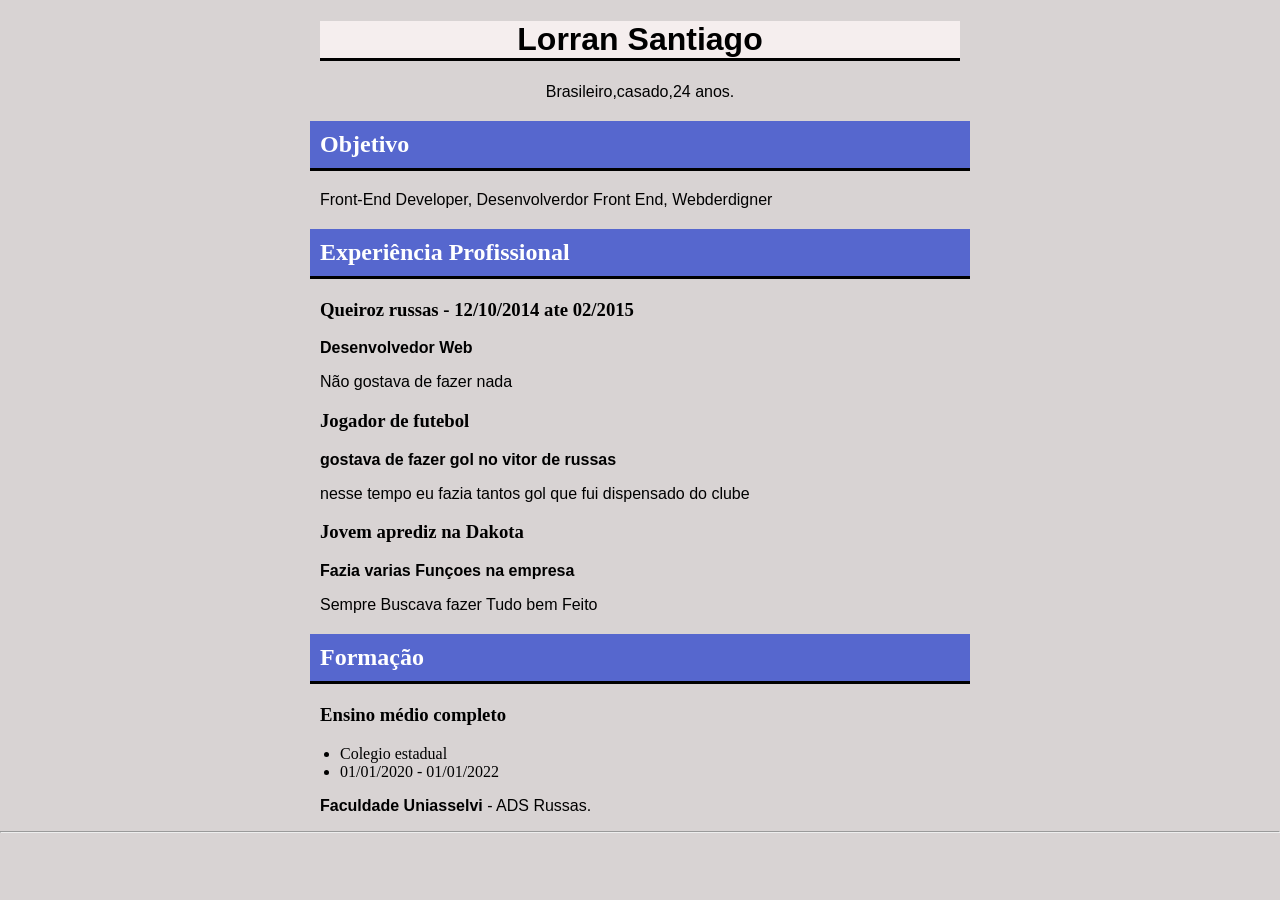
==== index.html @ adff99cf "vamos tentar" ====
<!DOCTYPE html>
<html lang="en">
<head>
    <meta charset="UTF-8">
    <meta name="viewport" content="width=device-width, initial-scale=1.0">
    <title>Teste aprendizado</title>

    <link rel="stylesheet" href="style.css">
 
</head>
    
<body>
    <h1>Lorran Santiago</h1>
     
    <p class="brasil">Brasileiro,casado,24 anos.</p>

    <h2>Objetivo</h2>

    <p>Front-End Developer, Desenvolverdor Front End, Webderdigner</p>

    <h2>Experiência Profissional</h2>

    <h3>Queiroz russas - 12/10/2014 ate 02/2015</h3>

    <p><strong>Desenvolvedor Web</strong></p>

    <P>Não gostava de fazer nada</P>

    <h3>Jogador de futebol</h3>

    <P><strong>gostava de fazer gol no vitor de russas</strong></P>

    <p>nesse tempo eu fazia tantos gol que fui dispensado do clube</P>

    <h3>Jovem aprediz na Dakota</h3>

    <p><strong>Fazia varias Funçoes na empresa</strong></p>

    <p>Sempre Buscava fazer Tudo bem Feito</p>

    <h2>Formação</h2>

    <h3>Ensino médio completo</h3>

    <ul>
        <li>Colegio estadual</li>
        <li>01/01/2020 - 01/01/2022</li>

    </ul>
    
    <p><strong>Faculdade Uniasselvi</strong> - ADS Russas.</p>
   
    <hr>












    


    

    
</body>
</html>
---- style.css ----
h1{
    background-color: #f5eeee;
    font-family:sans-serif;
    text-align:center;
    border-bottom: 3px solid #000;
    margin-left:auto;
    margin-right:auto;
    width: 50%;    
}
.brasil{
    text-align:center;
    font-family:sans-serif;
}
body{
    background-color: #d8d3d3;
    width: 100%;
    margin-left: auto;
    margin-right: auto;
}

h2{
    background-color: #4358cede;
    border-bottom: 3px solid #000;
    margin-left:auto;
    margin-right:auto;
    width: 50%;
    color: #fff;
    padding: 10px;

}
p{
    font-family:sans-serif;
    margin-left:auto;
    margin-right:auto;
    width: 50%;
}

h3{
    margin-left:auto;
    margin-right:auto;
    width: 50%;
}

ul{
    margin-left:auto;
    margin-right:auto;
    width: 50%;

}

li{
    list-style-position:none;

}
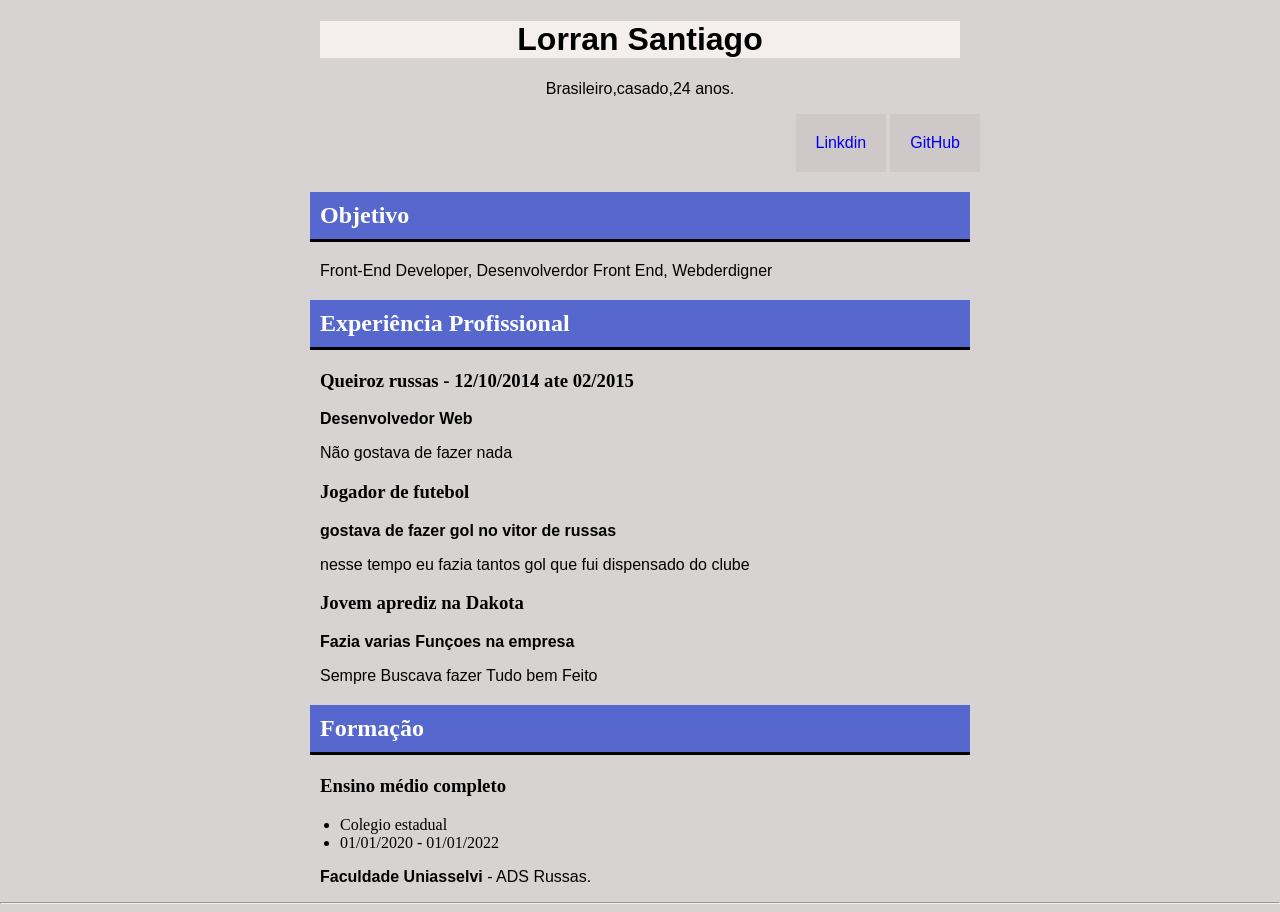
==== commit 962c984d: "atualizando o HTML e CSS." ====
--- a/index.html
+++ b/index.html
@@ -13,6 +13,13 @@
     <h1>Lorran Santiago</h1>
      
     <p class="brasil">Brasileiro,casado,24 anos.</p>
+
+    <ul class="menu">
+        <li><a href="https://www.linkedin.com/in/lorran-santiago-64113a429/" target="blank">Linkdin</a></li>
+        <li><a href="https://github.com/lorransantiago512-code" target="blank">GitHub</a></li>
+
+
+    </ul>
 
     <h2>Objetivo</h2>
 
--- a/style.css
+++ b/style.css
@@ -1,15 +1,17 @@
 h1{
     background-color: #f5eeee;
+    width: 50%;
     font-family:sans-serif;
     text-align:center;
-    border-bottom: 3px solid #000;
+    border-bottom: 0px #000;
     margin-left:auto;
     margin-right:auto;
-    width: 50%;    
 }
 .brasil{
     text-align:center;
     font-family:sans-serif;
+    
+   
 }
 body{
     background-color: #d8d3d3;
@@ -53,6 +55,34 @@
 
 }
 
+.menu{
+     list-style-type:none;
+     text-align:right; 
+   
+}
+
+.menu li{
+    display:inline-block;
+    margin: 0;
+    
+}
+
+.menu a{
+    background-color: #cfc8c8;
+    padding: 20px;
+    display: inline-block;
+    text-decoration: none;
+    font-family:sans-serif;    
+
+}
+.menu a:hover{
+    background-color: #f7f0f0;
+    
+    
+
+}
+
+    
    
     
 
